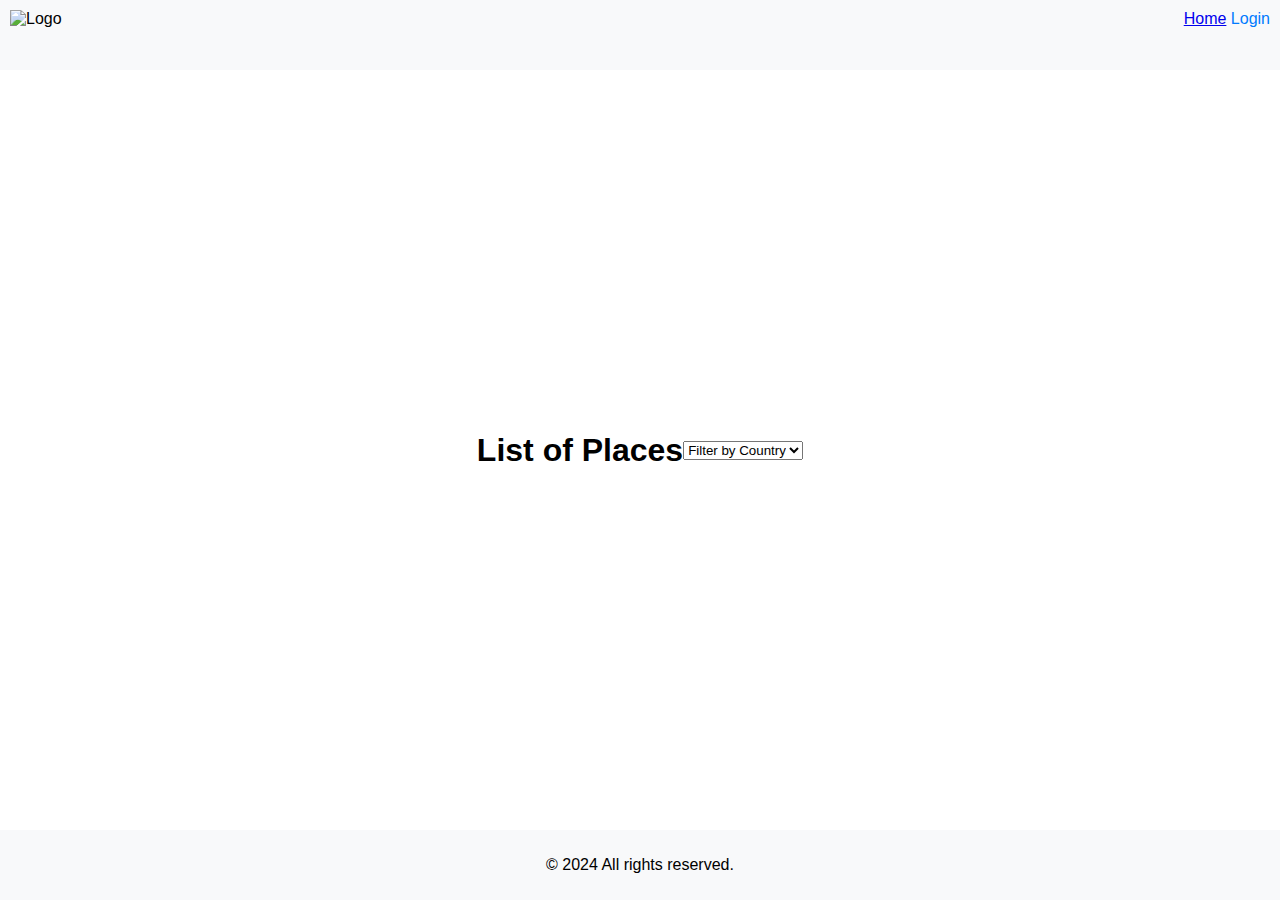
==== 03-frontend/base_files/index.html @ 8e6b16dd "fichiers html et css modifiés" ====
<!DOCTYPE html>
<html lang="en">
<head>
    <meta charset="UTF-8">
    <meta name="viewport" content="width=device-width, initial-scale=1.0">
    <title>List of Places</title>
    <link rel="stylesheet" href="styles.css">
</head>
<body>
    <header>
        <img src="logo.png" class="logo" alt="Logo">
        <nav>
            <a href="index.html">Home</a>
            <a href="login.html" class="login-button">Login</a>
        </nav>
    </header>
    
    <main>
        <h1>List of Places</h1>
        <select id="country-filter">
            <option value="">Filter by Country</option>
            <!-- Add country options dynamically via JavaScript -->
        </select>
        
        <div id="places-list">
            <!-- Place cards will be dynamically inserted here -->
        </div>
    </main>
    
    <footer>
        <p>&copy; 2024 All rights reserved.</p>
    </footer>
    
    <script src="scripts.js"></script>
</body>
</html>
---- 03-frontend/base_files/styles.css ----
body {
    font-family: Arial, sans-serif;
    margin: 0;
    padding: 0;
    display: flex;
    flex-direction: column;
    min-height: 100vh;
}

header {
    display: flex;
    justify-content: space-between;
    padding: 10px;
    background-color: #f8f9fa;
}

.logo {
    height: 50px;
}

.login-button {
    text-decoration: none;
    color: #007bff;
}

main {
    flex: 1;
    display: flex;
    justify-content: center;
    align-items: center;
    padding: 20px;
}

#login-form {
    max-width: 400px;
    width: 100%;
    border: 1px solid #ddd;
    border-radius: 10px;
    padding: 20px;
    box-shadow: 0 0 10px rgba(0, 0, 0, 0.1);
    background-color: #fff;
}

#login-form h2 {
    margin-top: 0;
}

label {
    margin-top: 10px;
    display: block;
}

input {
    width: 100%;
    padding: 10px;
    margin: 5px 0 15px;
    border: 1px solid #ddd;
    border-radius: 5px;
}

button {
    background-color: #007bff;
    color: white;
    border: none;
    padding: 10px 15px;
    border-radius: 5px;
    cursor: pointer;
}

button:hover {
    background-color: #0056b3;
}

footer {
    background-color: #f8f9fa;
    padding: 10px;
    text-align: center;
}
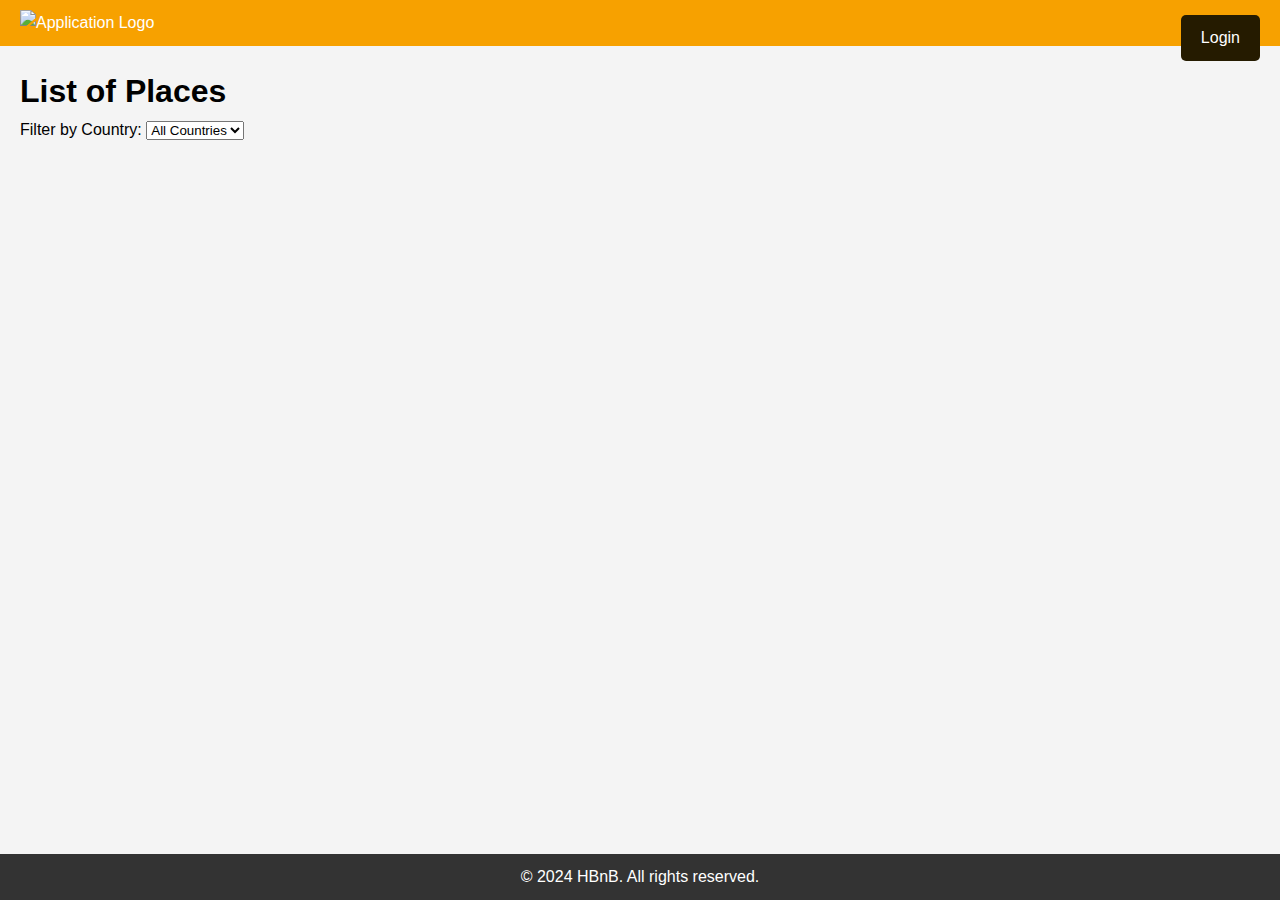
==== commit 16e2db5c: "fixed code" ====
--- a/03-frontend/base_files/index.html
+++ b/03-frontend/base_files/index.html
@@ -3,34 +3,28 @@
 <head>
     <meta charset="UTF-8">
     <meta name="viewport" content="width=device-width, initial-scale=1.0">
+    <link rel="stylesheet" href="styles.css"> <!-- Chemin mis à jour -->
     <title>List of Places</title>
-    <link rel="stylesheet" href="styles.css">
 </head>
 <body>
     <header>
-        <img src="logo.png" class="logo" alt="Logo">
-        <nav>
-            <a href="index.html">Home</a>
-            <a href="login.html" class="login-button">Login</a>
-        </nav>
+        <img src="logo.png" class="logo" alt="Application Logo">
+        <a id="login-link" href="login.html" class="login-button">Login</a>
     </header>
-    
     <main>
         <h1>List of Places</h1>
+        <label for="country-filter">Filter by Country:</label>
         <select id="country-filter">
-            <option value="">Filter by Country</option>
-            <!-- Add country options dynamically via JavaScript -->
+            <option value="">All Countries</option>
+            <!-- Options seront ajoutées dynamiquement -->
         </select>
-        
-        <div id="places-list">
-            <!-- Place cards will be dynamically inserted here -->
-        </div>
+        <section id="places-list" class="places-list">
+            <!-- Les cartes de lieu seront ajoutées dynamiquement ici -->
+        </section>
     </main>
-    
     <footer>
-        <p>&copy; 2024 All rights reserved.</p>
+        <p>© 2024 HBnB. All rights reserved.</p>
     </footer>
-    
-    <script src="scripts.js"></script>
+    <script src="scripts.js"></script> <!-- Chemin mis à jour -->
 </body>
 </html>
--- a/03-frontend/base_files/styles.css
+++ b/03-frontend/base_files/styles.css
@@ -1,17 +1,24 @@
+/* Reset de base */
+* {
+    margin: 0;
+    padding: 0;
+    box-sizing: border-box;
+}
+
 body {
     font-family: Arial, sans-serif;
-    margin: 0;
-    padding: 0;
-    display: flex;
-    flex-direction: column;
-    min-height: 100vh;
+    line-height: 1.6;
+    background-color: #f4f4f4;
+    color: #000000;
 }
 
 header {
-    display: flex;
-    justify-content: space-between;
-    padding: 10px;
-    background-color: #f8f9fa;
+    background: #f7a100;
+    color: #fff;
+    padding: 10px 0;
+    text-align: left;
+    padding-left: 20px;
+    position: relative; /* Pour le positionnement absolu du bouton de connexion */
 }
 
 .logo {
@@ -19,60 +26,125 @@
 }
 
 .login-button {
+    color: #fff;
     text-decoration: none;
-    color: #007bff;
+    background: #251b00;
+    padding: 10px 20px;
+    border-radius: 5px;
+    position: absolute;
+    right: 20px;
+    top: 15px;
+}
+
+footer {
+    background: #333;
+    color: #fff;
+    text-align: center;
+    padding: 10px 0;
+    position: fixed;
+    width: 100%;
+    bottom: 0;
 }
 
 main {
-    flex: 1;
-    display: flex;
-    justify-content: center;
-    align-items: center;
     padding: 20px;
+    margin-bottom: 60px; /* Pour éviter que le footer ne cache le contenu */
 }
 
-#login-form {
-    max-width: 400px;
-    width: 100%;
+.places-list, .reviews {
+    display: flex;
+    flex-wrap: wrap;
+    gap: 20px;
+    justify-content: center;
+}
+
+.place-card, .review-card {
+    background: #fff;
     border: 1px solid #ddd;
     border-radius: 10px;
-    padding: 20px;
-    box-shadow: 0 0 10px rgba(0, 0, 0, 0.1);
-    background-color: #fff;
+    padding: 10px;
+    margin: 20px;
+    box-shadow: 0 2px 5px rgba(0, 0, 0, 0.1);
+    width: 300px;
 }
 
-#login-form h2 {
-    margin-top: 0;
+.place-image {
+    width: 100%; /* Ajuste la largeur de l'image à 100% de son conteneur */
+    height: auto; /* Garde le ratio d'aspect de l'image */
+    max-width: 300px; /* Taille maximale pour les images des cartes */
+    border-radius: 10px; /* Coins arrondis */
 }
 
-label {
-    margin-top: 10px;
-    display: block;
+.place-image-large {
+    width: 100%; /* Ajuste la largeur de l'image à 100% de son conteneur */
+    height: auto; /* Garde le ratio d'aspect de l'image */
+    max-width: 600px; /* Taille maximale pour les grandes images */
+    border-radius: 10px; /* Coins arrondis */
 }
 
-input {
+.place-info {
+    padding: 10px 0;
+}
+
+.details-button, .add-review, .login-form button, .add-review-form button {
+    background: #f4b400;
+    color: #fff;
+    border: none;
+    padding: 10px;
+    border-radius: 5px;
+    cursor: pointer;
+    text-align: center;
+    display: block;
+    width: 100%;
+    text-decoration: none;
+}
+
+.login-form, .add-review-form {
+    max-width: 400px;
+    margin: 0 auto;
+    background: #fff;
+    padding: 20px;
+    border-radius: 10px;
+    box-shadow: 0 2px 5px rgba(0, 0, 0, 0.1);
+}
+
+.login-form label, .add-review-form label {
+    display: block;
+    margin: 10px 0 5px;
+}
+
+.login-form input, .add-review-form input, .add-review-form select, .add-review-form textarea {
     width: 100%;
     padding: 10px;
-    margin: 5px 0 15px;
+    margin-bottom: 10px;
     border: 1px solid #ddd;
     border-radius: 5px;
 }
 
-button {
-    background-color: #007bff;
-    color: white;
+.login-form button, .add-review-form button {
+    background: #f4b400;
+    color: #fff;
     border: none;
-    padding: 10px 15px;
+    padding: 10px;
     border-radius: 5px;
     cursor: pointer;
+    width: 100%;
 }
 
-button:hover {
-    background-color: #0056b3;
+/* Style pour les messages d'erreur dans le formulaire */
+#error-message {
+    color: red;
+    margin-top: 10px;
 }
 
-footer {
-    background-color: #f8f9fa;
-    padding: 10px;
-    text-align: center;
+@media (min-width: 768px) {
+    .place-card, .review-card {
+        width: 45%;
+    }
 }
+
+@media (min-width: 1024px) {
+    .place-card, .review-card {
+        width: 30%;
+    }
+}
